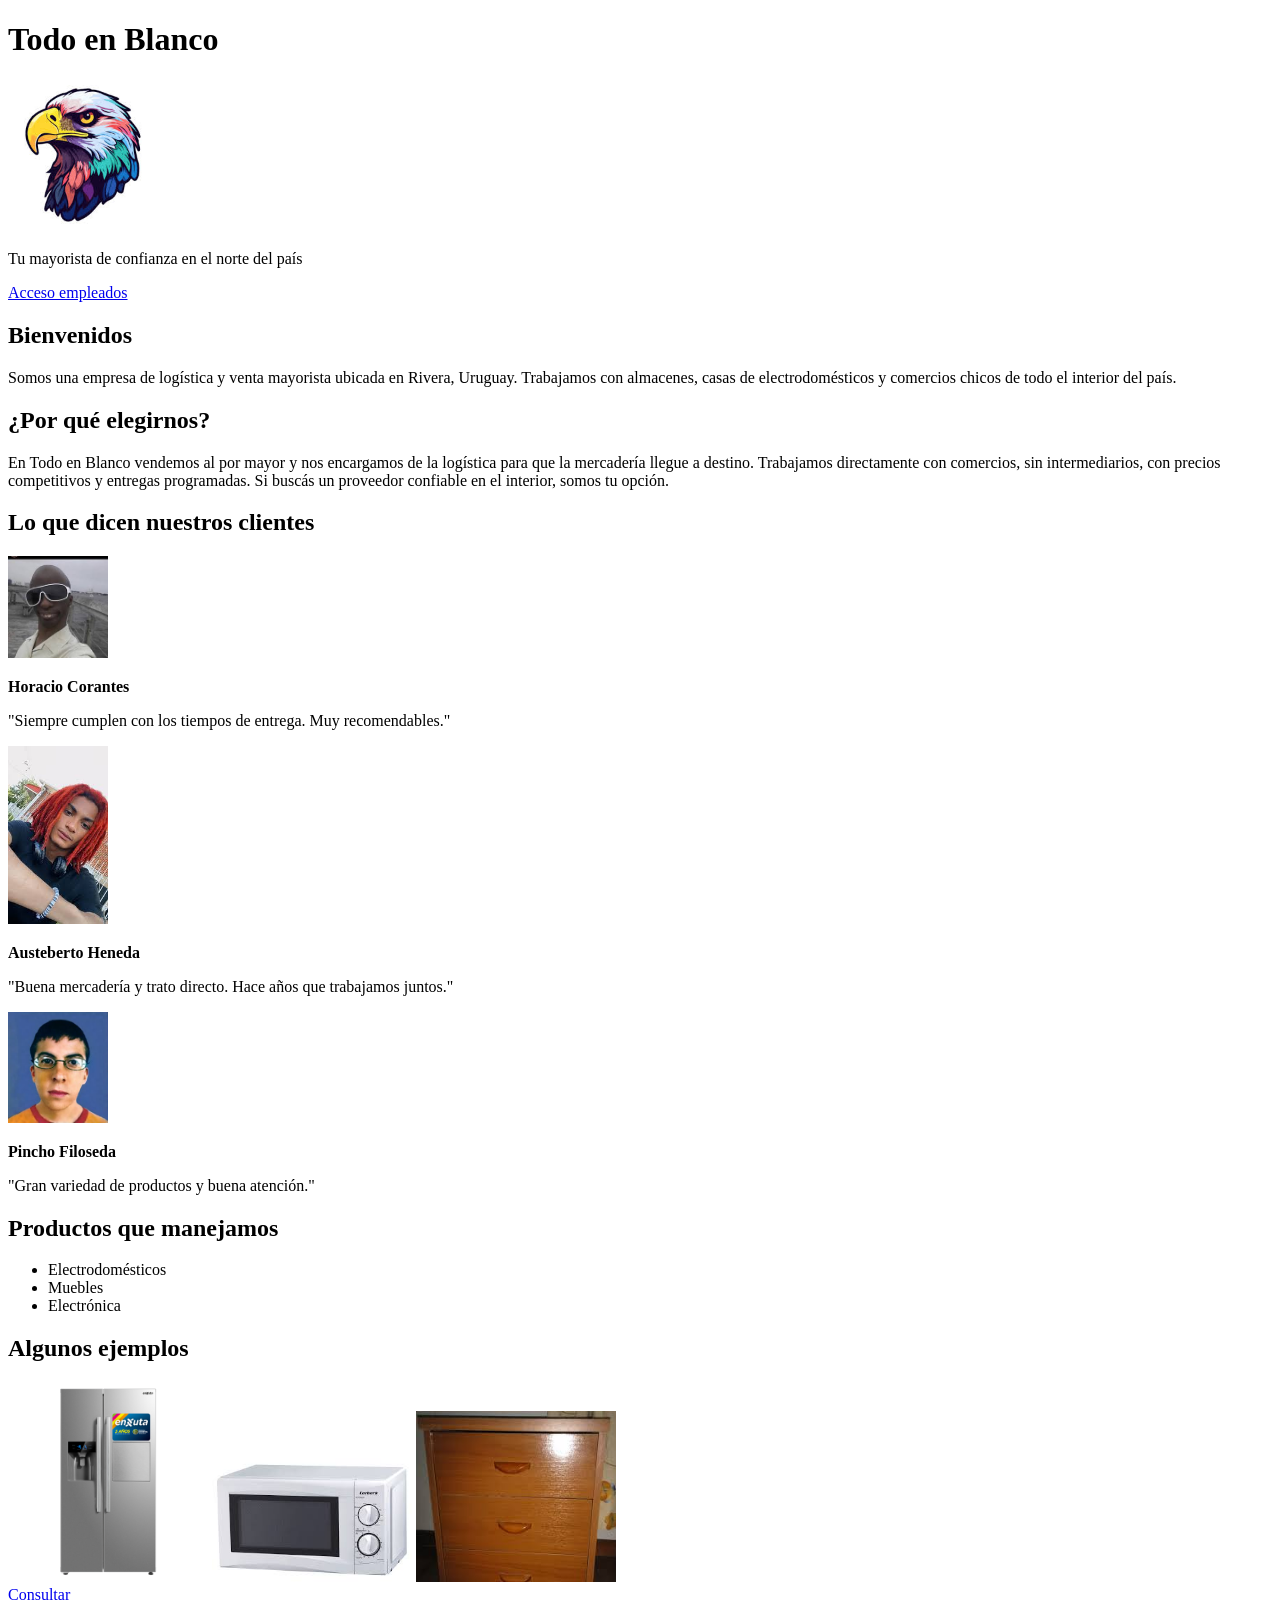
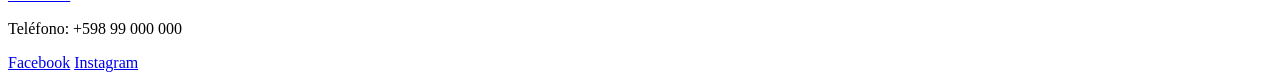
==== index.html @ f00a5ba0 "Agrego páginas HTML del proyecto" ====
<!DOCTYPE html>
<html lang="es">
  <head>
    <meta charset="UTF-8" />
    <title>Todo en Blanco</title>
  </head>
  <body>


    <div>
      <h1>Todo en Blanco</h1>
      <img src="img/logo.png" alt="Logo de Todo en Blanco" width="150" />
      <p>Tu mayorista de confianza en el norte del país</p>
      <a href="login.html">Acceso empleados</a>
    </div>


    <div>
      <h2>Bienvenidos</h2>
      <p>
        Somos una empresa de logística y venta mayorista ubicada en Rivera,
        Uruguay. Trabajamos con almacenes, casas de electrodomésticos y
        comercios chicos de todo el interior del país.
      </p>
    </div>


    <div>
      <h2>¿Por qué elegirnos?</h2>
      <p>
        En Todo en Blanco vendemos al por mayor y nos encargamos de la
        logística para que la mercadería llegue a destino. Trabajamos
        directamente con comercios, sin intermediarios, con precios competitivos
        y entregas programadas. Si buscás un proveedor confiable en el interior,
        somos tu opción.
      </p>
    </div>


    <div>
      <h2>Lo que dicen nuestros clientes</h2>

      <div>
        <img src="img/cliente1.jpg" alt="Foto de Horacio Corantes" width="100" />
        <p><strong>Horacio Corantes</strong></p>
        <p>"Siempre cumplen con los tiempos de entrega. Muy recomendables."</p>
      </div>

      <div>
        <img src="img/cliente2.jpg" alt="Foto de Austeberto Heneda" width="100" />
        <p><strong>Austeberto Heneda</strong></p>
        <p>"Buena mercadería y trato directo. Hace años que trabajamos juntos."</p>
      </div>

      <div>
        <img src="img/cliente3.jpg" alt="Foto de Pincho Filoseda" width="100" />
        <p><strong>Pincho Filoseda</strong></p>
        <p>"Gran variedad de productos y buena atención."</p>
      </div>
    </div>


    <div>
      <h2>Productos que manejamos</h2>
      <ul>
        <li>Electrodomésticos</li>
        <li>Muebles</li>
        <li>Electrónica</li>
      </ul>
    </div>


    <div>
      <h2>Algunos ejemplos</h2>
      <img src="img/heladera.png" alt="Heladera" width="200" />
      <img src="img/microondas.jpg" alt="Microondas" width="200" />
      <img src="img/mueble.jpg" alt="Mueble" width="200" />
    </div>


    <div>
      <a href="contacto.html">Consultar</a>
    </div>


    <div>
      <p>Teléfono: +598 99 000 000</p>
      <a href="https://facebook.com">Facebook</a>
      <a href="https://instagram.com">Instagram</a>
    </div>

  </body>
</html>
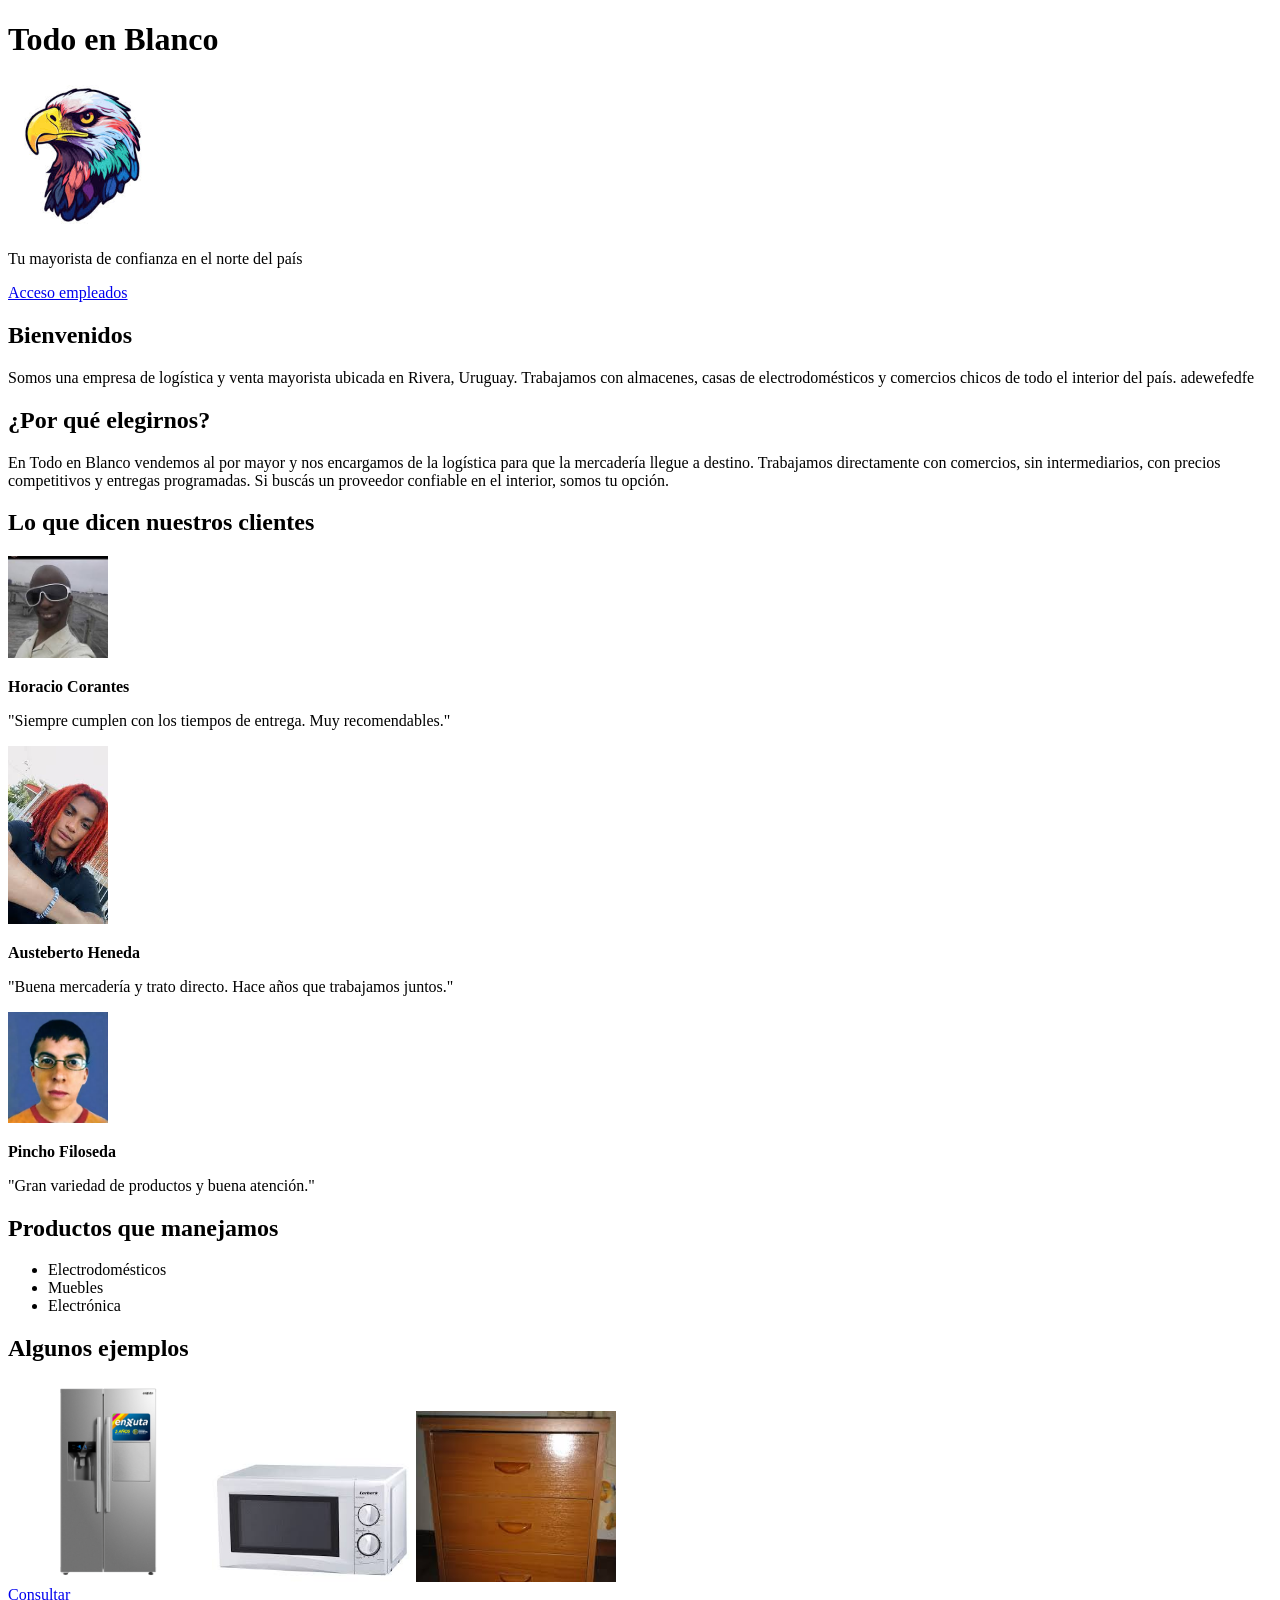
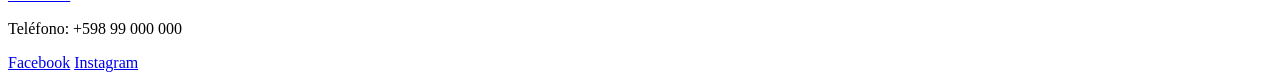
==== commit 9ea304a5: "Update index.html" ====
--- a/index.html
+++ b/index.html
@@ -20,7 +20,7 @@
       <p>
         Somos una empresa de logística y venta mayorista ubicada en Rivera,
         Uruguay. Trabajamos con almacenes, casas de electrodomésticos y
-        comercios chicos de todo el interior del país.
+        comercios chicos de todo el interior del país. adewefedfe
       </p>
     </div>
 
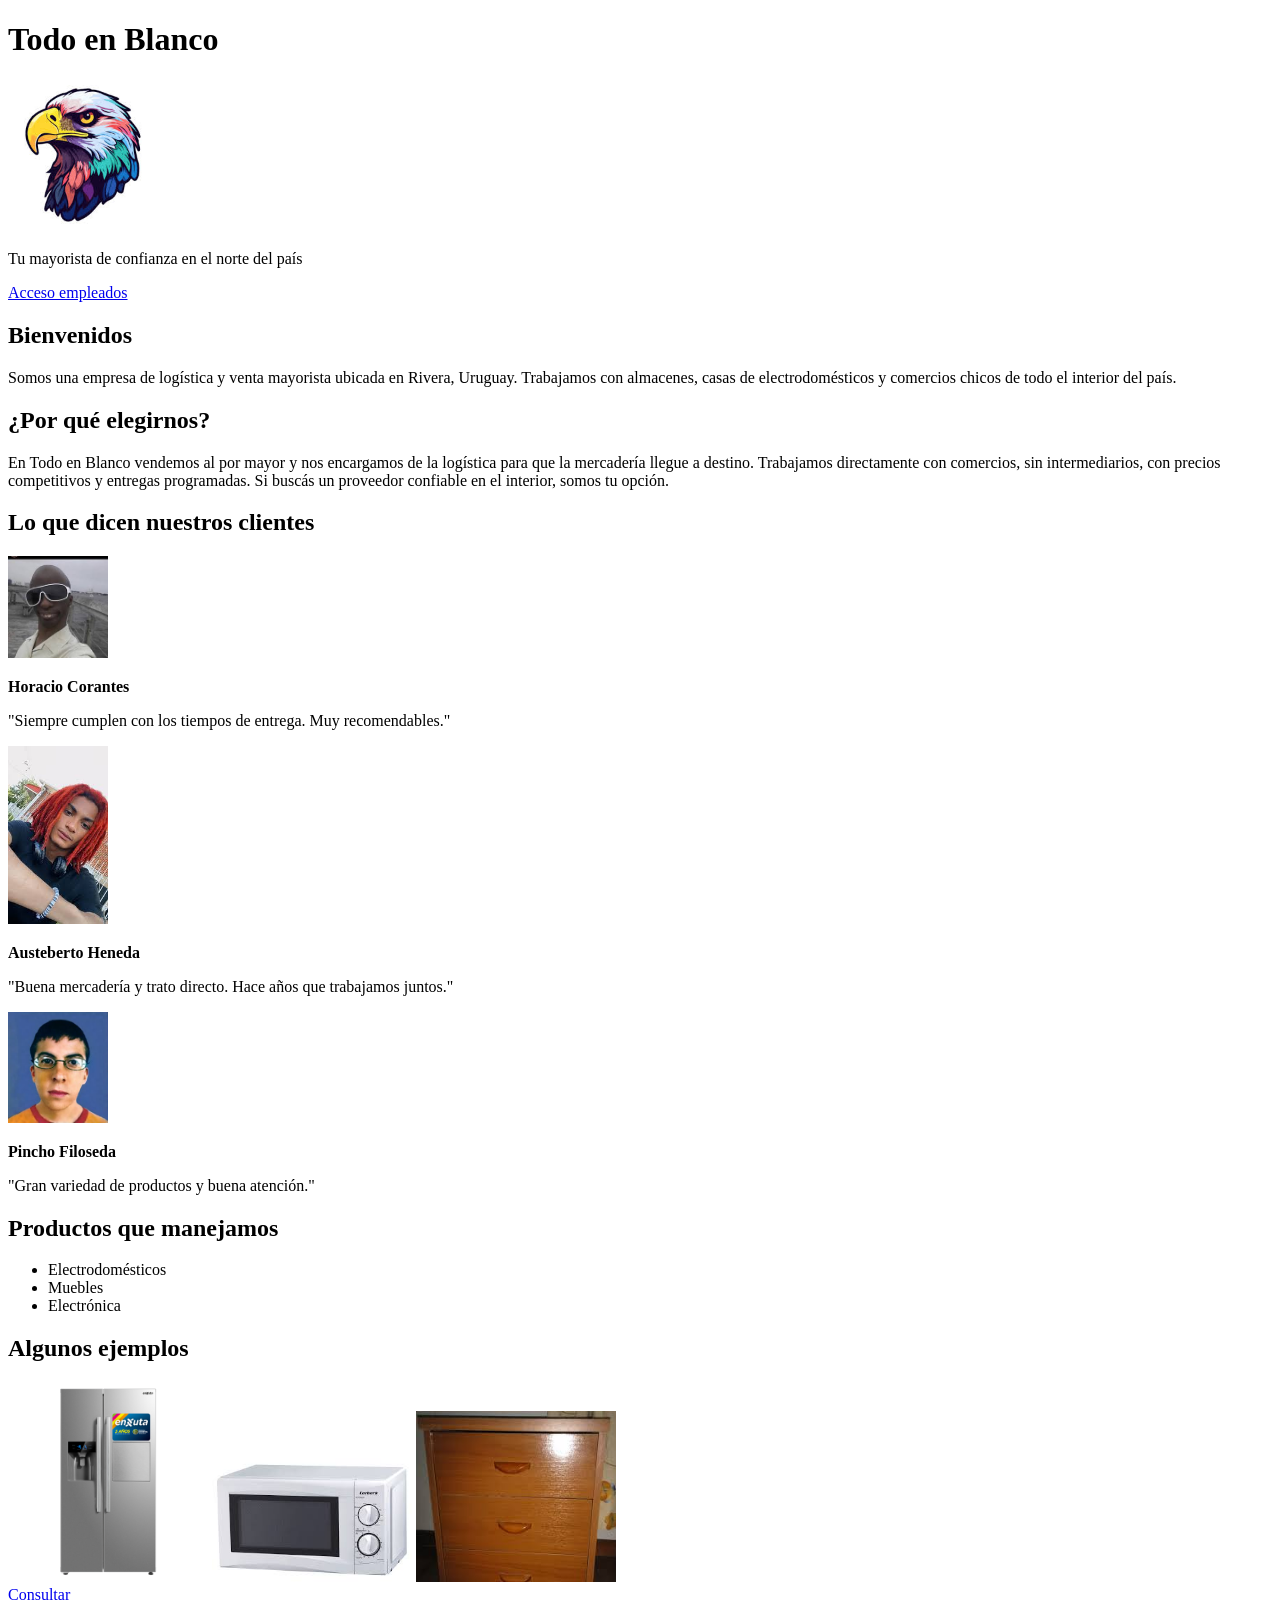
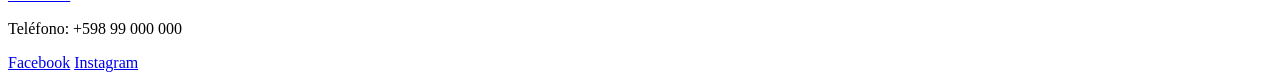
==== commit 6784b504: "Update index.html" ====
--- a/index.html
+++ b/index.html
@@ -20,7 +20,7 @@
       <p>
         Somos una empresa de logística y venta mayorista ubicada en Rivera,
         Uruguay. Trabajamos con almacenes, casas de electrodomésticos y
-        comercios chicos de todo el interior del país. adewefedfe
+        comercios chicos de todo el interior del país. 
       </p>
     </div>
 
